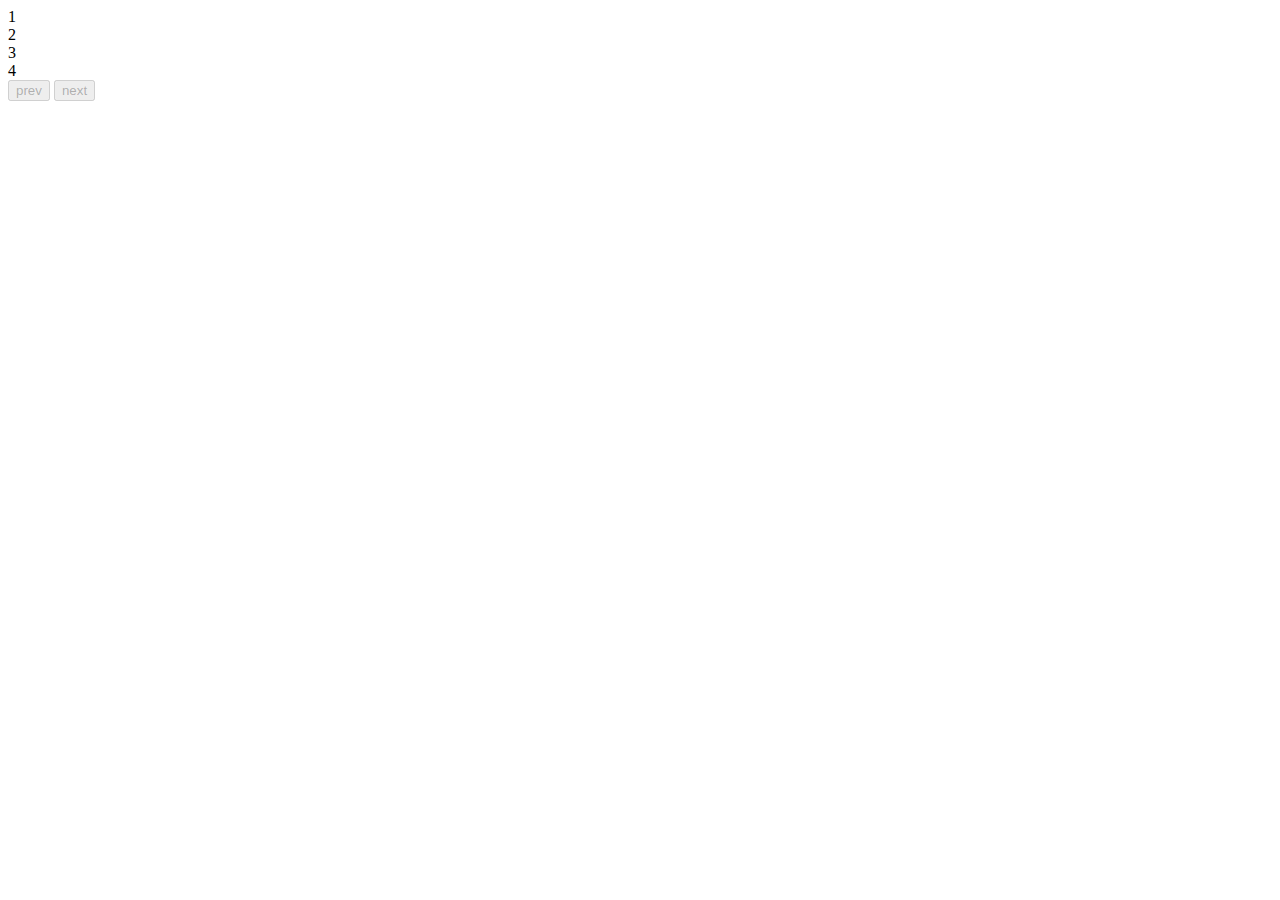
==== progress_step/index.html @ 08cf20be "progress_steps_update" ====
<!DOCTYPE html>
<html lang="en">
  <head>
    <meta charset="UTF-8" />
    <meta name="viewport" content="width=device-width, initial-scale=1.0" />
    <title>Progress Steps</title>
  </head>
  <body>
    <div class="container">
      <div class="progress-container">
        <div class="progress" id="progress"></div>
        <div class="circle-active">1</div>
        <div class="circle">2</div>
        <div class="circle">3</div>
        <div class="circle">4</div>
        <button class="btn" id="prev" disabled>prev</button>
        <button class="btn" id="next" disabled>next</button>
      </div>
    </div>
    <script src="script.js"></script>
  </body>
</html>
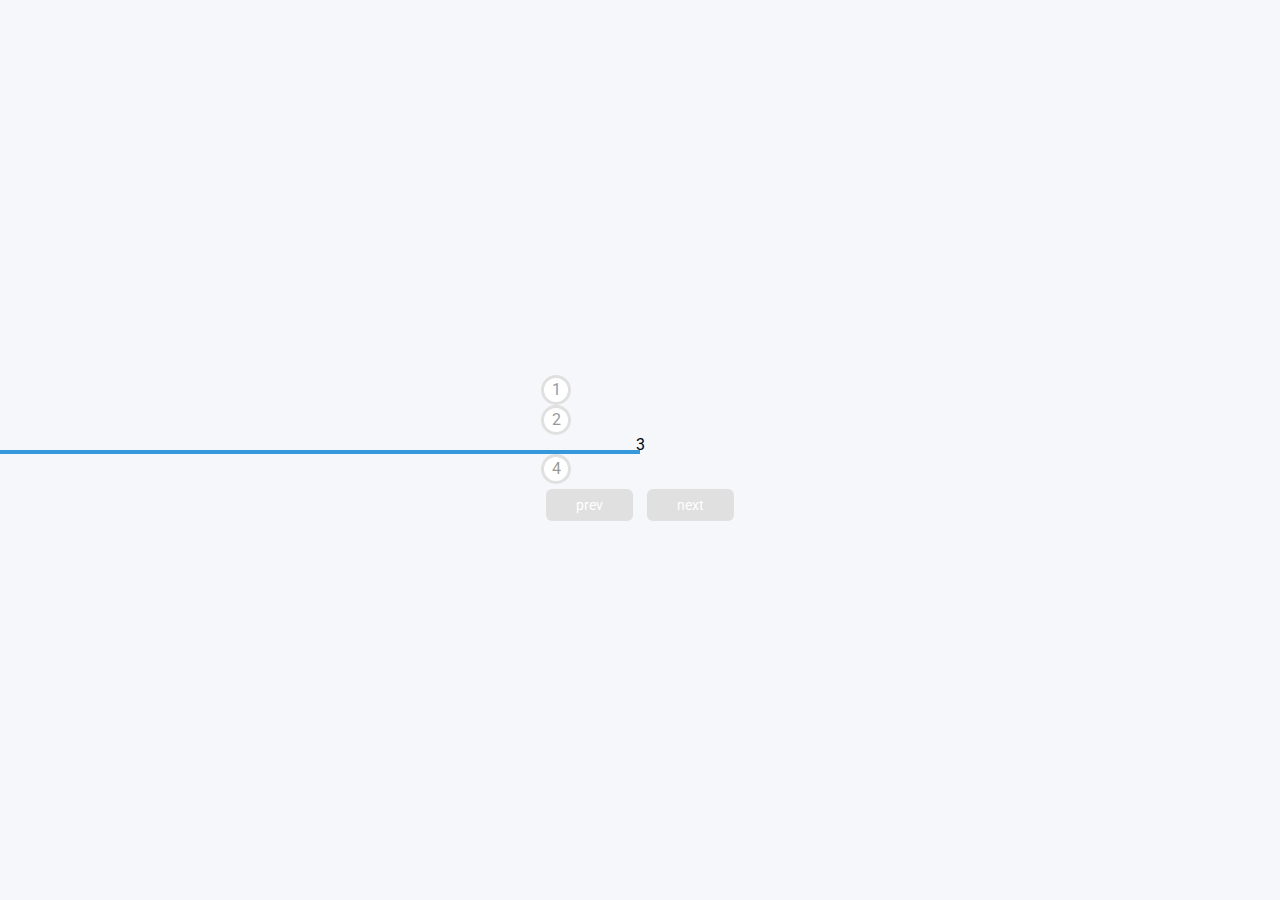
==== commit 67dff0c8: "progress step css need to do" ====
--- a/progress_step/index.html
+++ b/progress_step/index.html
@@ -4,14 +4,15 @@
     <meta charset="UTF-8" />
     <meta name="viewport" content="width=device-width, initial-scale=1.0" />
     <title>Progress Steps</title>
+    <link rel="stylesheet" href="styles.css">
   </head>
   <body>
     <div class="container">
       <div class="progress-container">
         <div class="progress" id="progress"></div>
-        <div class="circle-active">1</div>
+        <div class="circle">1</div>
         <div class="circle">2</div>
-        <div class="circle">3</div>
+        <div class="circle-active">3</div>
         <div class="circle">4</div>
         <button class="btn" id="prev" disabled>prev</button>
         <button class="btn" id="next" disabled>next</button>
--- a/progress_step/styles.css
+++ b/progress_step/styles.css
@@ -0,0 +1,101 @@
+@import url("https://fonts.googleapis.com/css2?family=Roboto&display=swap");
+
+:root {
+  --line-border_fill: #3498db;
+  --line-border-empty: #e0e0e0;
+}
+
+* {
+  box-sizing: border-box;
+}
+
+body {
+  background-color: #f6f7fb;
+  font-family: "Roboto", sans-serif;
+  display: flex;
+  flex-direction: column;
+  align-items: center;
+  justify-content: center;
+  height: 100vh;
+  overflow: hidden;
+  margin: 0;
+}
+
+.container {
+  text-align: center;
+}
+
+.profress-container {
+  display: flex;
+  justify-content: space-between;
+  position: relative;
+  margin-bottom: 30px;
+  max-width: 100%;
+  width: 350px;
+}
+
+.progress-container::before {
+  content: "";
+  background-color: var(--line-border-empty);
+  position: absolute;
+  top: 50%;
+  left: 0;
+  transform: translateY (-50%);
+  height: 4px;
+  width: 0%;
+  z-index: -1;
+}
+
+.progress {
+  background-color: var(--line-border_fill);
+  position: absolute;
+  top: 50%;
+  left: 0;
+  transform: translateY (-50%);
+  height: 4px;
+  width: 50%;
+  z-index: -1;
+  transition: 0.4s;
+}
+
+.circle {
+  background-color: #fff;
+  color: #999;
+  border-radius: 50%;
+  height: 30px;
+  width: 30px;
+  display: flex;
+  align-items: center;
+  justify-content: center;
+  border: 3px solid var(--line-border-empty);
+  transition: 0.4s ease;
+}
+
+.circle.active {
+  border-color: var(--line-border_fill);
+}
+
+.btn {
+  background-color: var(--line-border_fill);
+  color: #fff;
+  border: 0;
+  border-radius: 6px;
+  cursor: pointer;
+  font-family: inherit;
+  padding: 8px 30px;
+  margin: 5px;
+  font-size: 14px;
+}
+
+.btn:active {
+  transform: scale(0.98);
+}
+
+.btn:focus {
+  outline: 0;
+}
+
+.btn:disabled {
+  background-color: var(--line-border-empty);
+  cursor: not-allowed;
+}
